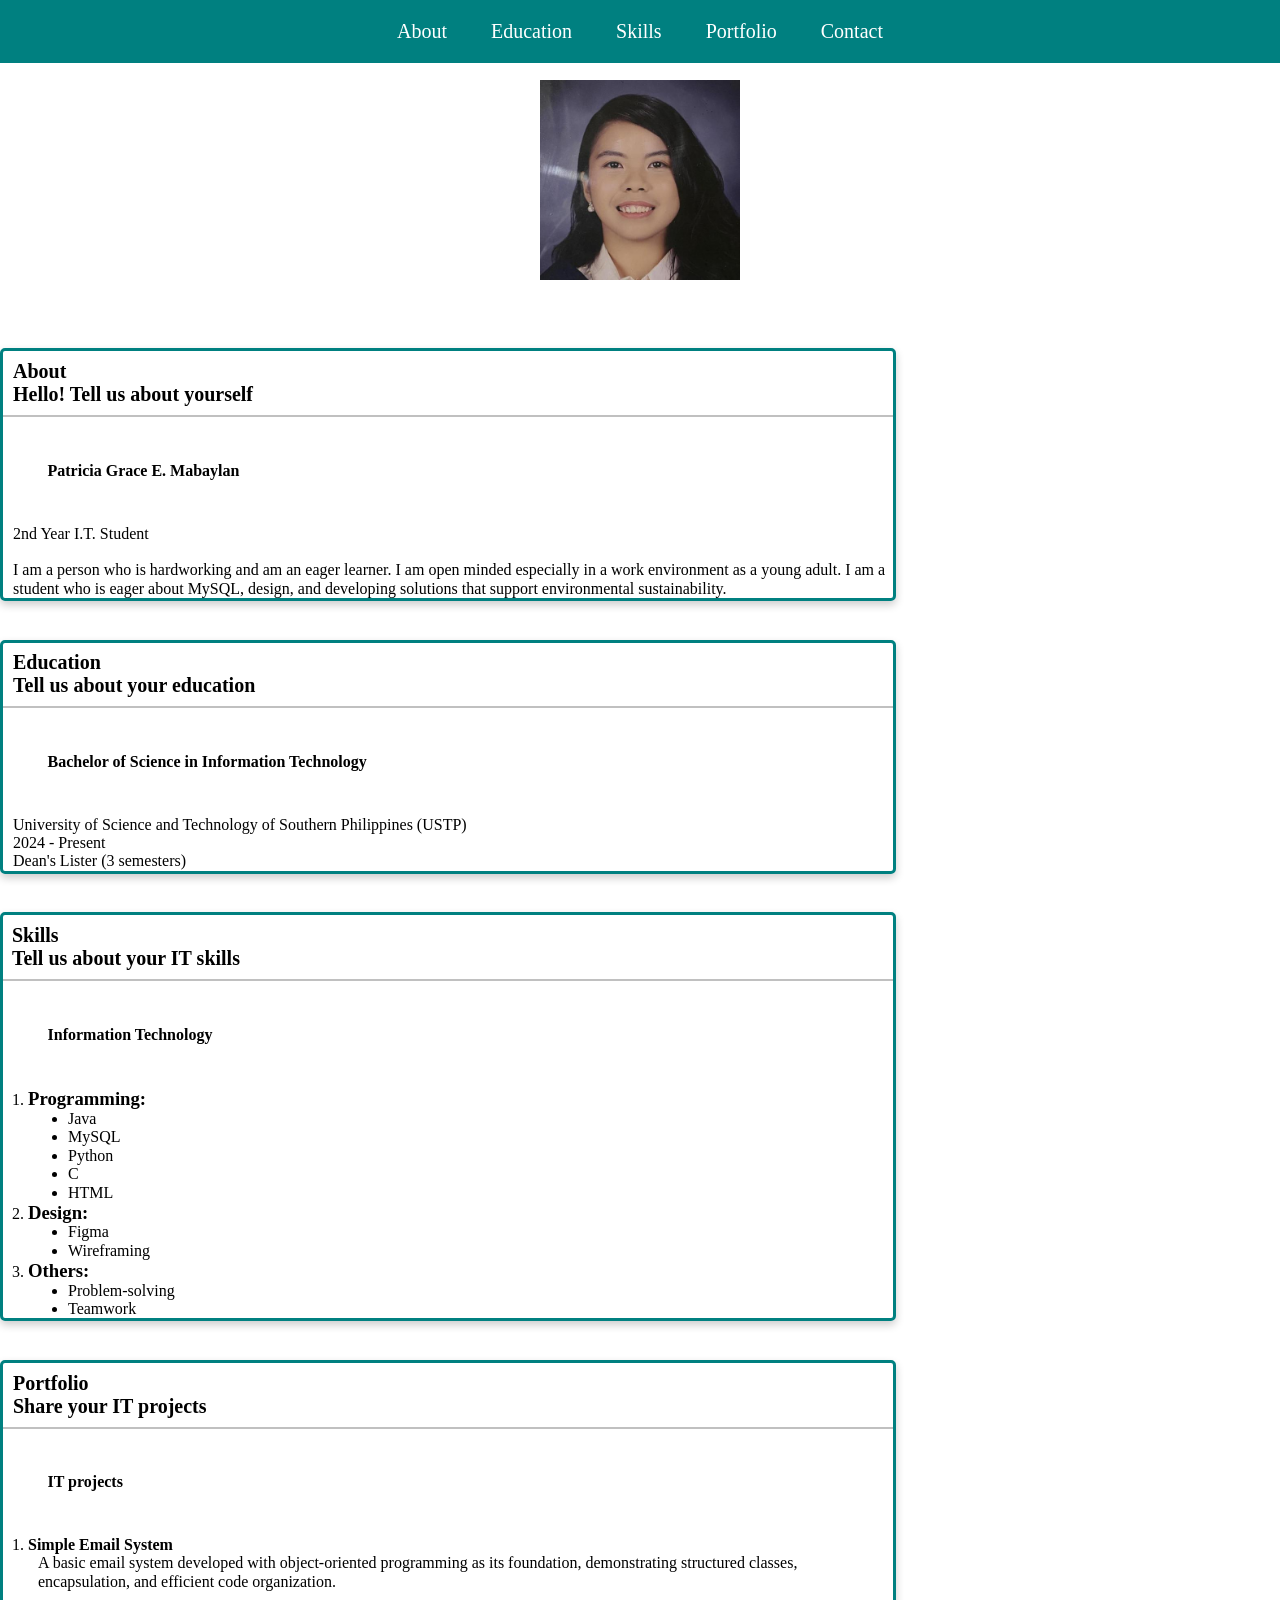
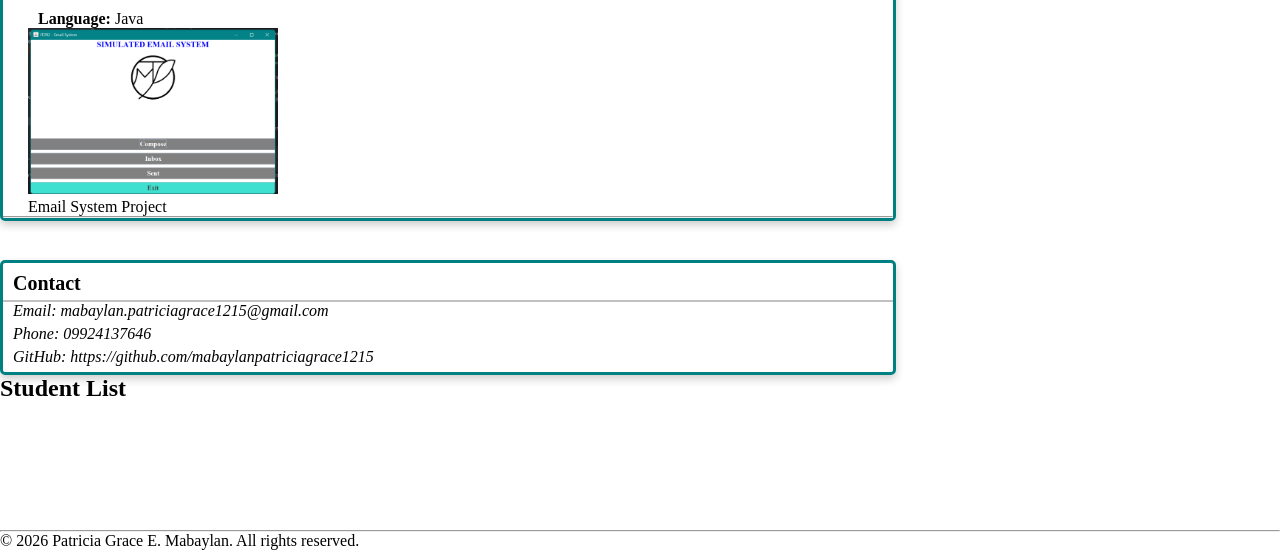
==== css/index.html @ 1948e21c "trasnfered and tweaking" ====
<!DOCTYPE html>
<html lang="en">
<head>
    <meta charset="UTF-8">
    <meta name="viewport" content="width=device-width, initial-scale=1.0">
    <link rel="stylesheet" href="normalize.css" media="screen">
    <link rel="stylesheet" href="resets.css" media="screen">
    <link rel="stylesheet" href="styles.css" media="screen">
    <script>
        alert("Hello World! I am an alert box.")
        const paragraph1 = document.getElementById("para1")
        const paragraph2 = document.getElementById("para2")
        console.log(paragraph1);
        console.log(paragraph2)

        // Replace with your JSON file URL
        const jsonURL = "https://raw.githubusercontent.com/mabaylanpatriciagrace1215/First-Repo/main/css%20folder/students.json";

        fetch(jsonURL)
        .then(response => response.json()) // Convert response to JSON
        .then(data => {
            let studentList = document.getElementById("student-list");

            // Check if JSON contains 'students' array
            if (data.students && Array.isArray(data.students)) {
                data.students.forEach(student => {
                    let listItem = document.createElement("li");
                    listItem.textContent = `${student.name} - ${student.age} (Course: ${student.course})`;
                    studentList.appendChild(listItem);
                });
            } else {
                console.error("Expected 'students' array but got:", data);
            }
        })
        .catch(error => console.error("Error fetching JSON:", error));
    </script>
    <title>Curriculum Vitae</title>
</head>
<body>
    <header>
    </header>

    <figure>
        <img src="mabaylan.jpg" alt="Profile Image" width="200" class="center-img">
    </figure>

    <ul class="nav">
        <li><a href="#about">About</a></li>
        <li><a href="#education">Education</a></li> 
        <li><a href="#skills">Skills</a></li>
        <li><a href="#portfolio">Portfolio</a></li>
        <li><a href="#contact">Contact</a></li>
        <br>
    </ul>

    <div class="page-content">
        <div class="card" id="about">
            <p class="card-header">About<br>Hello! Tell us about yourself</p>
            <h4 class="card-body">Patricia Grace E. Mabaylan</h4><p>2nd Year I.T. Student</p><br>
            <p>
                I am a person who is hardworking and am an eager learner. 
                I am open minded especially in a work environment as a young adult. 
                I am a student who is eager about MySQL, design, and developing solutions that support environmental sustainability.
            </p>
        </div>

        <div class="card" id="education">
            <p class="card-header">Education<br>Tell us about your education</p>
            <h4 class="card-body">Bachelor of Science in Information Technology</h4>
            <p>
                University of Science and Technology of Southern Philippines (USTP) <br>
                2024 - Present<br>
                Dean's Lister (3 semesters)
            </p>
        </div>

        <div class="card" id="skills">
            <p class="card-header">Skills<br>Tell us about your IT skills</p>
            <h4 class="card-body">Information Technology</h4>
            <ol>
                <li>
                    <h3>Programming: </h3>
                    <ul>
                        <li>Java</li>
                        <li>MySQL</li>
                        <li>Python</li>
                        <li>C</li>
                        <li>HTML</li>
                    </ul>
                </li>
                
                <li>
                    <h3>Design: </h3>
                    <ul>
                        <li>Figma</li>
                        <li>Wireframing</li>
                    </ul>
                </li>
                
                <li>
                    <h3>Others: </h3>
                    <ul>
                        <li>Problem-solving</li>
                        <li>Teamwork</li>
                    </ul>
                </li>
            </ol>
        </div>

        <div class="card" id="portfolio">
            <p class="card-header">Portfolio<br>Share your IT projects</p>
            <h4 class="card-body">IT projects</h4>
            <ol>
                <li><h4>Simple Email System</h4>
                    <p>
                        A basic email system developed with object-oriented programming as its foundation, 
                        demonstrating structured classes, encapsulation, and efficient code organization.
                    </p><br>
                    <p><strong>Language:</strong> Java</p>
                    <figure>
                        <img src="emailsystem.png" alt="Email System Screenshot" width="250">
                        <figcaption>Email System Project</figcaption>
                    </figure>
                </li>
            </ol>
            <hr>
        </div>

        <div class="card" id="contact">
        <p class="card-header">Contact</p>
        <address>
            <p>Email: mabaylan.patriciagrace1215@gmail.com</p>
            <p>Phone: 09924137646</p>
            <p>GitHub: https://github.com/mabaylanpatriciagrace1215</p>
        </address>
        </div>

        <h2>Student List</h2>
        <ul id="student-list" class="card-body"></p>
        
    </div>    

    <footer>
        <hr>
        <p>&copy; 2026 Patricia Grace E. Mabaylan. All rights reserved.</p>
    </footer>

</body>
</html>
---- css/resets.css ----
* {
  margin: 0;
  padding: 0;
  box-sizing: border-box;
}
---- css/styles.css ----
.page-content{
  padding-top:30px;
  overflow: hidden;
}
.card {
 		  /* Add shadows to create the "card" effect */
 		  border: 3px solid teal;
 		  border-radius: 5px;
 		  width: 70%;
 		  margin-top:3%;
 		  box-shadow: 0 4px 8px 0 rgba(0,0,0,0.2);
 		  transition: 0.3s;
}
.card-header{
  padding:1%; 
  font-size: 20px; 
  font-weight: 700;
  border-bottom: 2px solid rgb(192, 192, 192);
}

.card-body{
  padding:5%;
}

/* On mouse-over, add a deeper shadow */
.card:hover {
 	box-shadow: 0 8px 16px 0 rgba(0,0,0,0.2);
}

.center-img {
  display: block;
  margin: 0 auto;
  margin-top: 80px;
}

#about p{
  padding-left: 10px;
}

#education p{
  padding-left: 10px;
}

#skills ol {
  list-style-type: decimal;
  padding-left: 25px; /* gives space so numbers can appear */
}

#skills ul {
  list-style-type: disc;
  padding-left: 40px;
}

#portfolio p {
  list-style-type: decimal;
  padding-left: 10px;
}

#portfolio ol {
  list-style-type: decimal;
  padding-left: 25px;
}

#contact p{
  padding-left: 10px;
  padding-bottom: 5px;
}

.nav{
  background-color: teal; 
  list-style-type: none;
  text-align: center;
  position: fixed; top:0; width:100%;
}
.nav li{
  display: inline-block;
  font-size: 20px;
  padding: 20px;
}
.nav li a{
  text-decoration: none;
  color:white
}
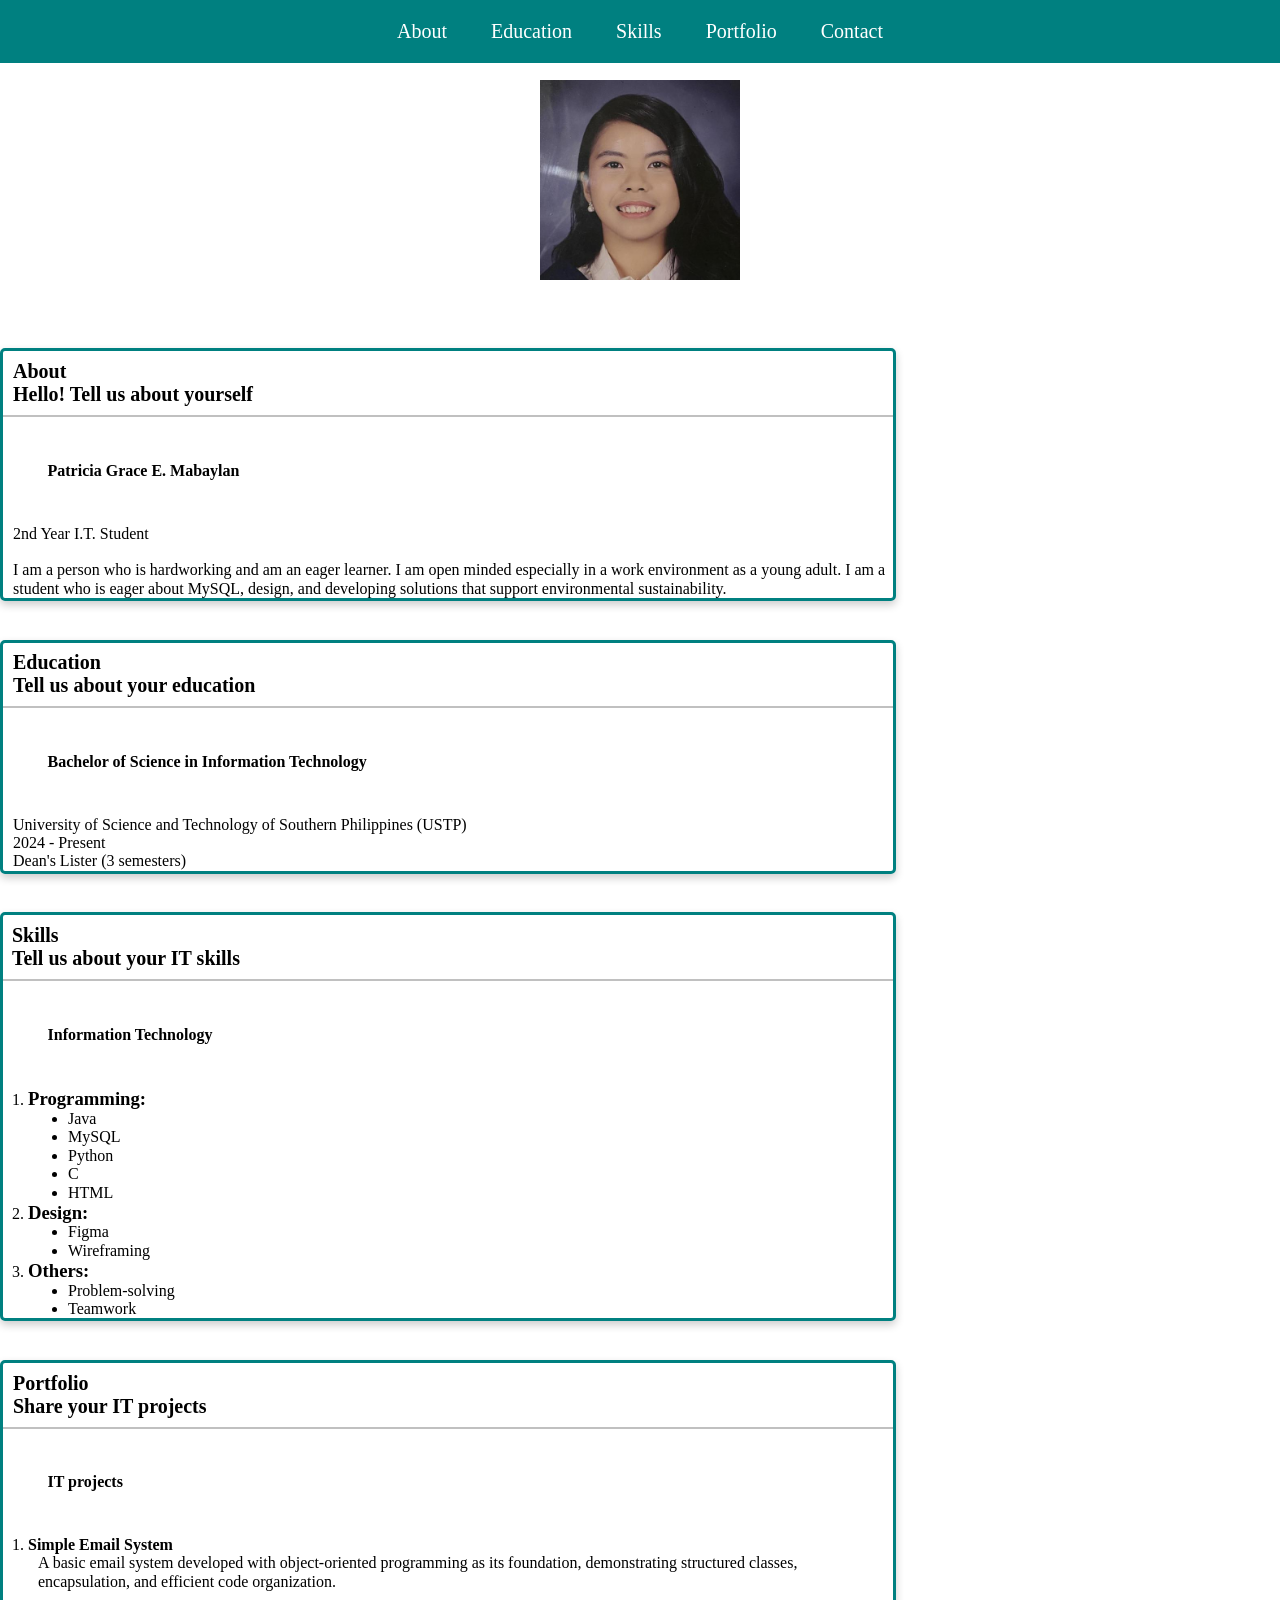
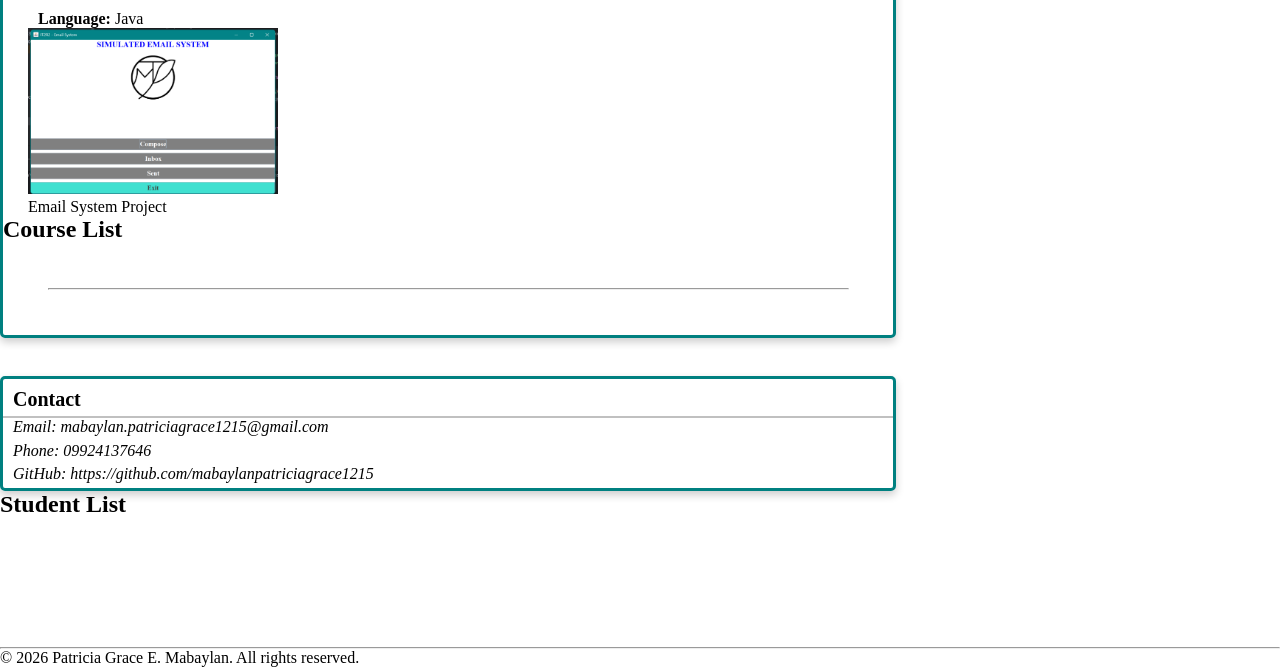
==== commit 006db75a: "update under script" ====
--- a/css/index.html
+++ b/css/index.html
@@ -13,7 +13,7 @@
         console.log(paragraph1);
         console.log(paragraph2)
 
-        // Replace with your JSON file URL
+        // Replace with your JSON file URL - students
         const jsonURL = "https://raw.githubusercontent.com/mabaylanpatriciagrace1215/First-Repo/main/css%20folder/students.json";
 
         fetch(jsonURL)
@@ -33,6 +33,30 @@
             }
         })
         .catch(error => console.error("Error fetching JSON:", error));
+
+        // for course list
+        const jsonURL = "https://raw.githubusercontent.com/mabaylanpatriciagrace1215/First-Repo/main/css/courses.json";
+
+        fetch('courses.json')
+        .then(response => response.json())
+        .then(data => {
+            const container = document.getElementById('course-container');
+
+            data.courses.forEach(course => {
+                const courseCard = document.createElement('div');
+                courseCard.classList.add('course-card');
+
+            courseCard.innerHTML = `
+            <h3>${course.code} - ${course.description}</h3>
+            <p><strong>Year Level:</strong> ${course.year_level}</p>
+            <p><strong>Semester:</strong> ${course.sem}</p>
+            <p><strong>Credits:</strong> ${course.credit}</p>
+            `;
+
+            container.appendChild(courseCard);
+            });
+        })
+        .catch(error => console.error('Error loading JSON:', error));
     </script>
     <title>Curriculum Vitae</title>
 </head>
@@ -123,6 +147,9 @@
                     </figure>
                 </li>
             </ol>
+
+            <h2>Course List</h2>
+            <ul id="course-list" class="card-body"></p>
             <hr>
         </div>
 
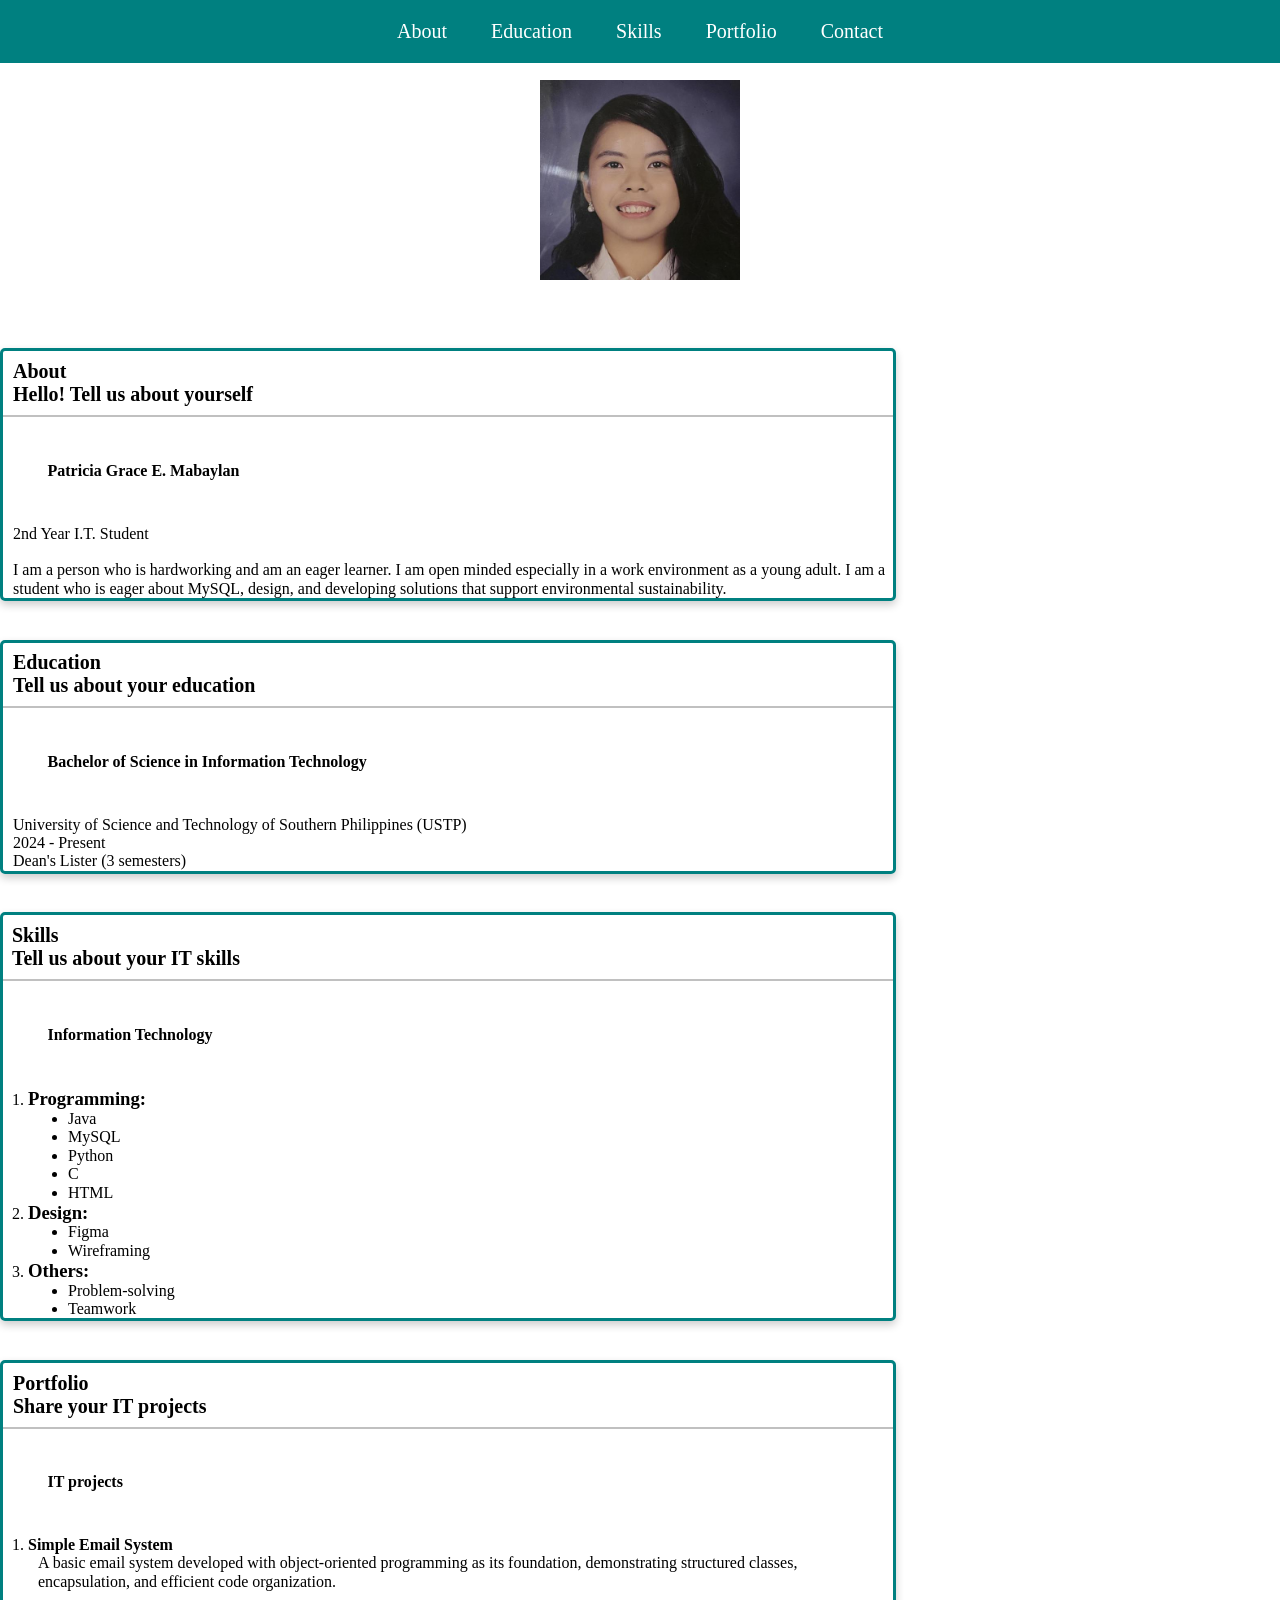
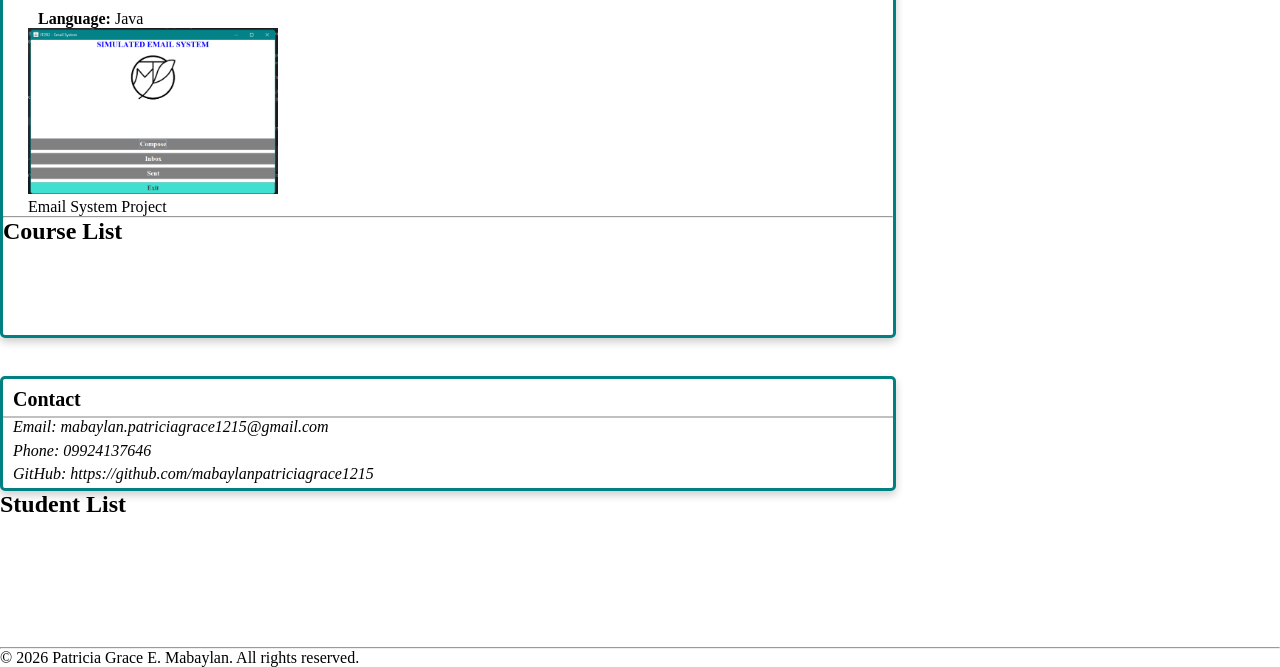
==== commit deb8a57f: "transfer" ====
--- a/css/index.html
+++ b/css/index.html
@@ -35,7 +35,7 @@
         .catch(error => console.error("Error fetching JSON:", error));
 
         // for course list
-        const jsonURL = "https://raw.githubusercontent.com/mabaylanpatriciagrace1215/First-Repo/main/css/courses.json";
+        const jsonURL1 = "https://raw.githubusercontent.com/mabaylanpatriciagrace1215/First-Repo/main/css/courses.json";
 
         fetch('courses.json')
         .then(response => response.json())
@@ -147,10 +147,10 @@
                     </figure>
                 </li>
             </ol>
-
+            <hr>
             <h2>Course List</h2>
             <ul id="course-list" class="card-body"></p>
-            <hr>
+            
         </div>
 
         <div class="card" id="contact">
